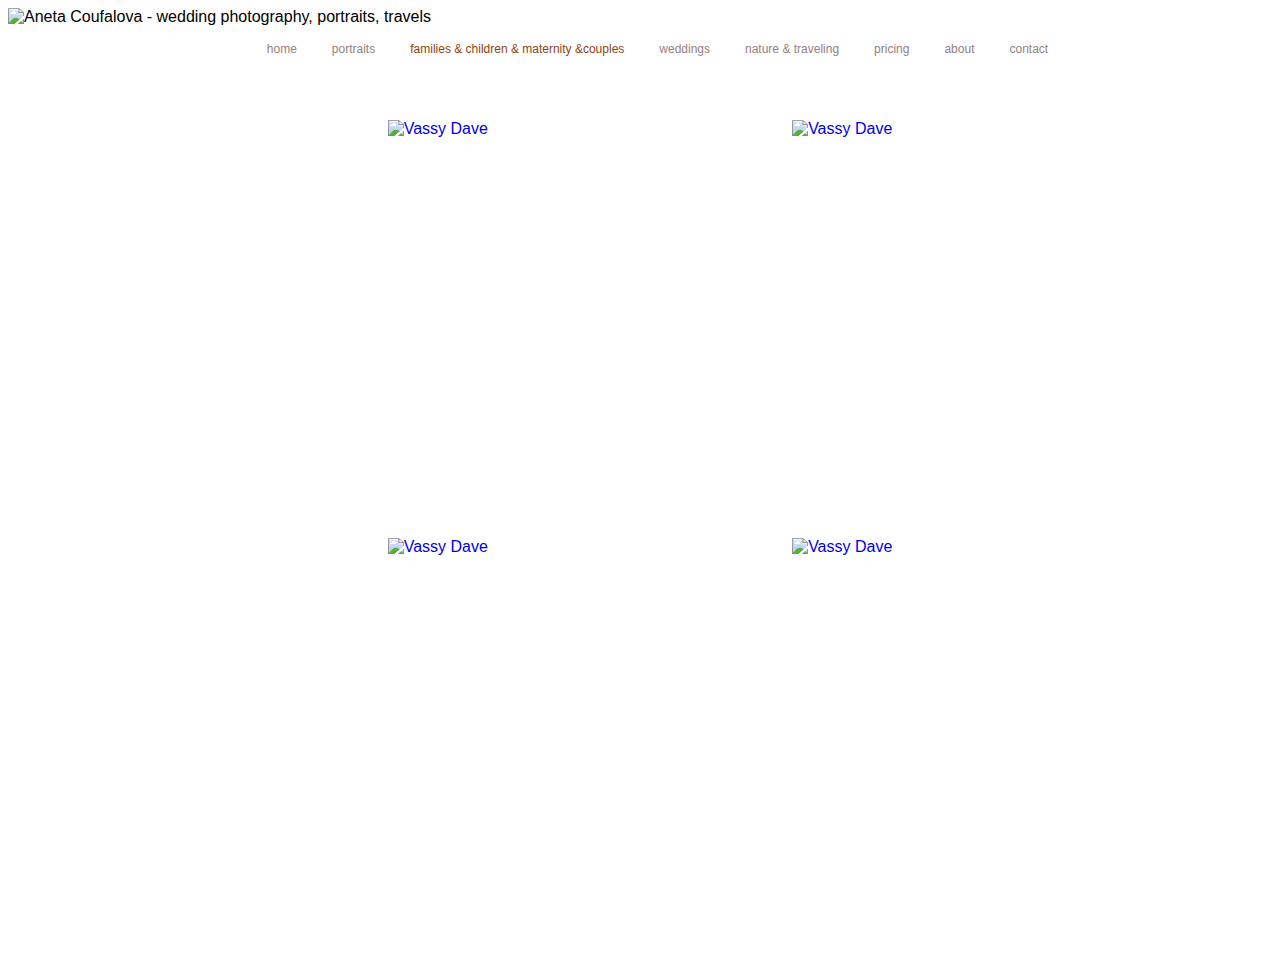
==== index.html @ df2237c0 "g" ====
<!DOCTYPE html>
<html lang="en">

<head>
    <meta charset="UTF-8">
    <meta http-equiv="X-UA-Compatible" content="IE=edge">
    <meta name="viewport" content="width=device-width, initial-scale=1.0">
    <title>Aneta Coufalova photography - portraits | weddings | maternity photographer Orange County LA county
        California</title>

    <!-- CSS by ALI -->
    <style>
        html {
            box-sizing: border-box;
        }

        * {
            box-sizing: inherit;
            font-family: Arial, Helvetica, sans-serif;
        }

        .top-right-flag {
            float: right;
        }

        @media only screen and (min-width : 1824px) {
            .top-banner {
                padding: 5vh 2vw 0px 15vw;
            }
        }

        .nav-bar {
            text-align: center;
            display: block;
        }

        .nav-list {
            list-style: none;
            padding: 0;
            display: flex;
            justify-content: center;
        }

        ul>li {
            padding: 0;
            margin-left: 35px;
            color: #8B4513;
            font-size: 12px;
        }

        ul>li>a {
            color: #938181
        }

        ul>li>.on {
            color: #8B4513;
        }

        a {
            text-decoration: none;
        }

        .gallery-flow {
            padding: 30px;
        }

        /* masnory CSS */
        .masonry {
            text-align: center;
            /* display: flex; */
            /* gap: 20px; */
        }

        .mItem {
            display: inline-block;
            margin-top: 18px;
            width: 100%;
            position: relative;
            height: 400px;
            width: 400px;
        }

        /* @media (max-width: 1199px) {
            .masonry {
                column-count: 3;
            }
        }

        @media (max-width: 991px) {
            .masonry {
                column-count: 2;
            }
        } */

        /* @media (max-width: 767px) {
            .masonry {
                column-count: 1;
            }
        } */

        /* CUSTOME CSS ADDED BY ALI */
        .overlay {
            opacity: 0;
            position: absolute;
            display: inline-block;
            margin: 0;
            padding: 0;
            background-color: rgba(1, 1, 1, 0.5);
            top: 0;
            left: 0;
            text-align: center;
            width: 100%;
            height: 100%;
        }

        .text {
            font-size: 150%;
            display: inline-block;
            margin-top: 30%;
            color: white;
        }

        .overlay:hover {
            opacity: 1;
            cursor: pointer;
        }
    </style>
</head>

<body>
    <!-- top-left flag -->
    <img class="top-right-flag" src="./images/flag.jpg" alt="" srcset="">

    <!-- top photography banner -->
    <div class="top-banner">
        <img src="./images/ban.jpg" alt="Aneta Coufalova - wedding photography, portraits, travels">
    </div>

    <!-- nav-bar -->
    <div class="nav-bar">
        <ul class="nav-list">
            <li><a href="index.php?menu=gallery&amp;lang=en">home </a></li>
            <li><a href="index.php?menu=portraits&amp;lang=en">portraits</a></li>
            <li><a href="index.php?menu=children&amp;lang=en" class="on">families & children & maternity &couples </a>
            </li>
            <li><a href="index.php?menu=wedding&amp;lang=en">weddings </a></li>
            <li><a href="index.php?menu=flowers&amp;lang=en">nature & traveling </a></li>
            <li><a href="index.php?menu=invest&amp;lang=en">pricing </a></li>
            <li><a href="index.php?menu=inform&amp;lang=en">about</a></li>
            <li><a href="index.php?menu=contact&amp;lang=en">contact </a></li>
        </ul>
    </div>

    <!-- gallery flow  -->
    <div class="gallery-flow">
        <div class="masonry">

            <div class="mItem">
                <a href="https://www.coufalova.com/blog/faith.html">
                    <img src="https://www.coufalova.com/gallery/fss.jpg" alt="Vassy Dave">
                    <div class="overlay">
                        <span class="text">FAITH - SOLOMON </span>
                    </div>
                </a>
            </div>

            <div class="mItem">
                <a href="https://www.coufalova.com/blog/rr.html">
                    <img src="https://www.coufalova.com/gallery/rrs.jpg" alt="Vassy Dave">
                    <div class="overlay">
                        <span class="text">RENEE - RYLEN - RYKER</span>
                    </div>
                </a>
            </div>

            <div class="mItem">
                <a href="https://www.coufalova.com/blog/ac.html">
                    <img src="https://www.coufalova.com/gallery/acs.jpg" alt="Vassy Dave">
                    <div class="overlay">
                        <span class="text">ANETA</span>
                    </div>
                </a>
            </div>

            <div class="mItem">
                <a href="https://www.coufalova.com/blog/ac.html">
                    <img src="https://www.coufalova.com/gallery/acs.jpg" alt="Vassy Dave">
                    <div class="overlay">
                        <span class="text">ANETA</span>
                    </div>
                </a>
            </div>


        </div>


    </div>
</body>

</html>
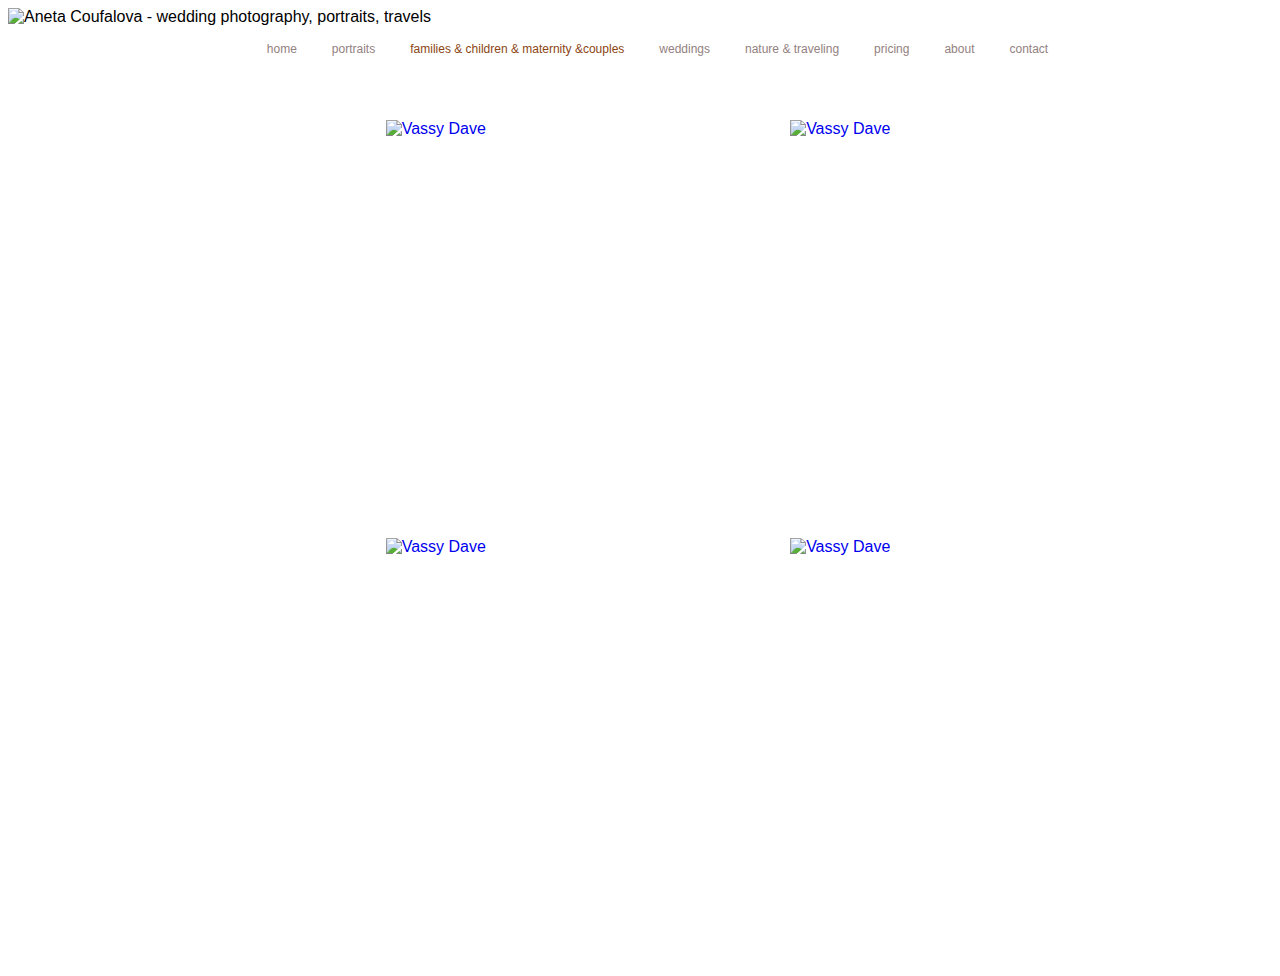
==== commit f5c990cd: "g" ====
--- a/index.html
+++ b/index.html
@@ -67,6 +67,7 @@
         /* masnory CSS */
         .masonry {
             text-align: center;
+            width: 1200px;
             /* display: flex; */
             /* gap: 20px; */
         }
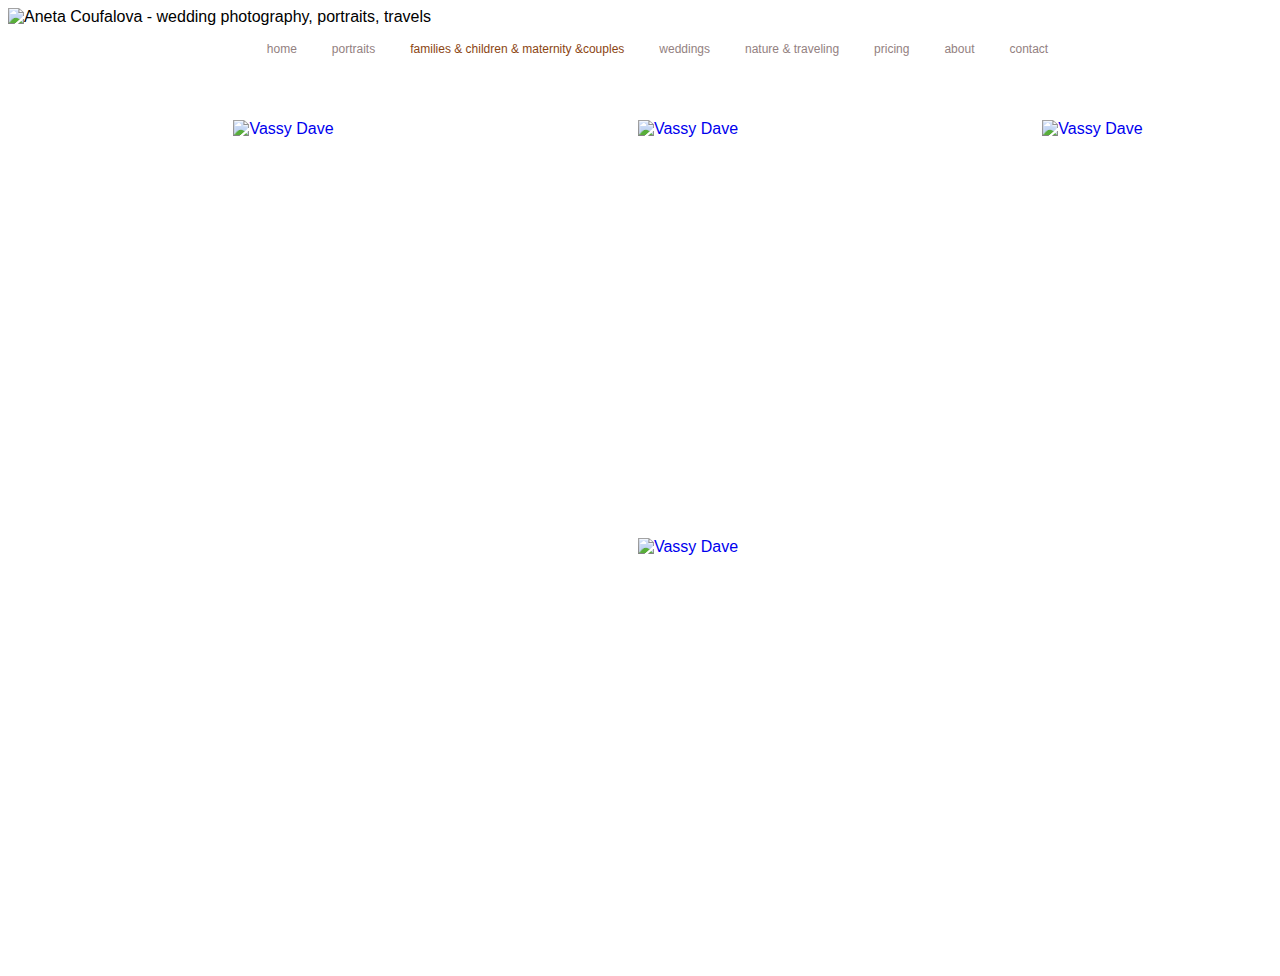
==== commit f2212d06: "g" ====
--- a/index.html
+++ b/index.html
@@ -67,7 +67,7 @@
         /* masnory CSS */
         .masonry {
             text-align: center;
-            width: 1200px;
+            width: 1300px;
             /* display: flex; */
             /* gap: 20px; */
         }
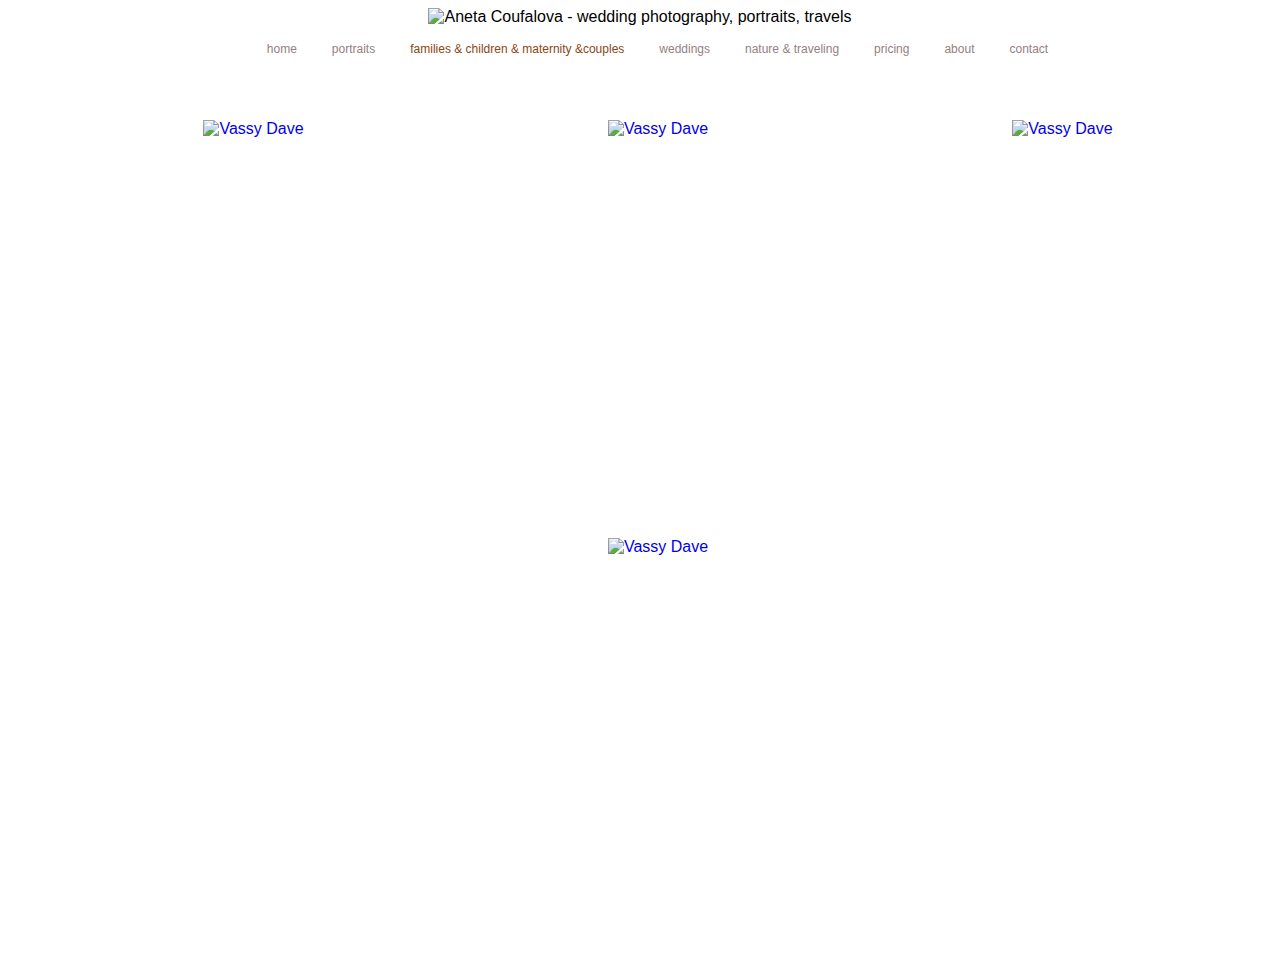
==== commit 13f7a753: "gallery" ====
--- a/index.html
+++ b/index.html
@@ -12,6 +12,7 @@
     <style>
         html {
             box-sizing: border-box;
+            text-align: center;
         }
 
         * {
@@ -61,13 +62,14 @@
         }
 
         .gallery-flow {
+            width: 1300px;
             padding: 30px;
+            margin: 0;
         }
 
         /* masnory CSS */
         .masonry {
             text-align: center;
-            width: 1300px;
             /* display: flex; */
             /* gap: 20px; */
         }
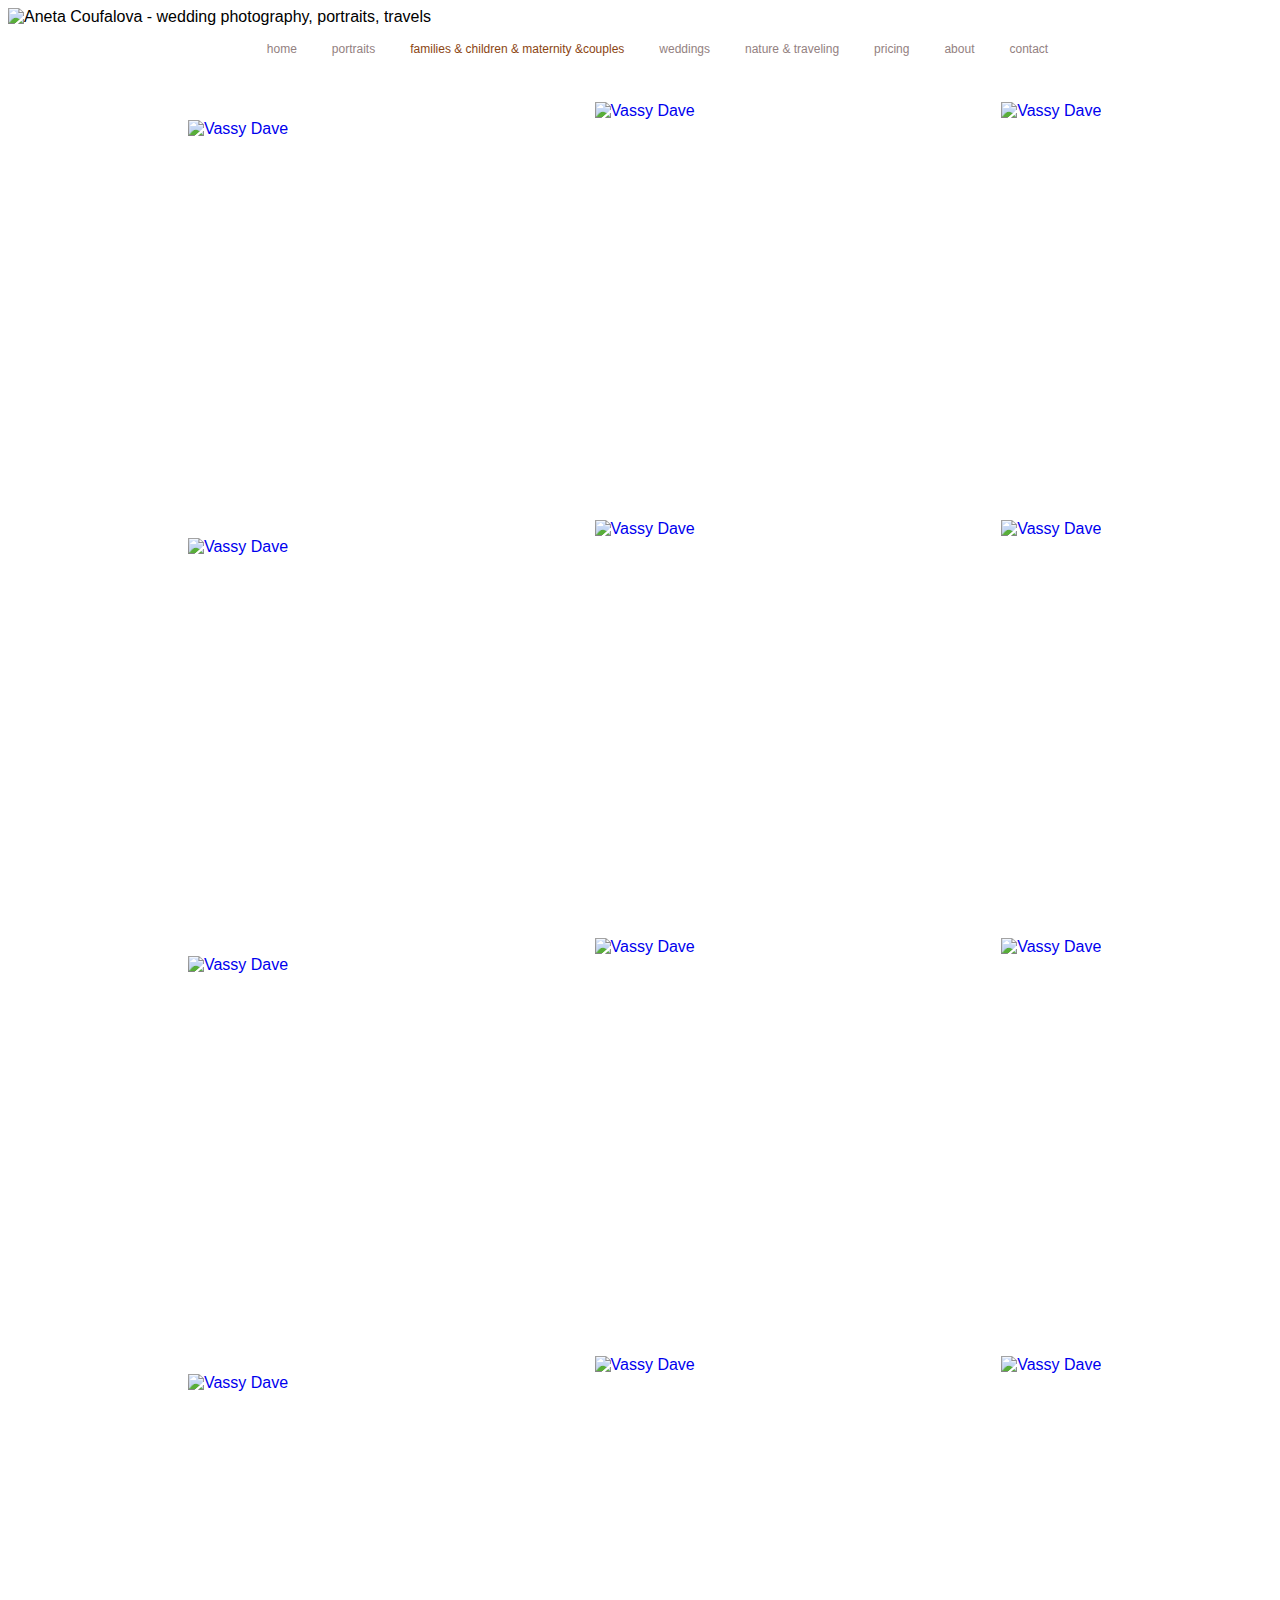
==== commit a2451d59: "gallery" ====
--- a/index.html
+++ b/index.html
@@ -12,7 +12,6 @@
     <style>
         html {
             box-sizing: border-box;
-            text-align: center;
         }
 
         * {
@@ -62,44 +61,46 @@
         }
 
         .gallery-flow {
-            width: 1300px;
+            width: 100%;
             padding: 30px;
-            margin: 0;
+            column-count: 3;
+            text-align: center;
         }
 
         /* masnory CSS */
         .masonry {
-            text-align: center;
+            /* text-align: center; */
             /* display: flex; */
             /* gap: 20px; */
+            /* column-count: 2; */
         }
 
         .mItem {
-            display: inline-block;
+            display: block;
             margin-top: 18px;
-            width: 100%;
+            /* width: 100%; */
             position: relative;
             height: 400px;
             width: 400px;
         }
 
-        /* @media (max-width: 1199px) {
-            .masonry {
+        @media (max-width: 1199px) {
+            .gallery-flow {
                 column-count: 3;
             }
         }
 
         @media (max-width: 991px) {
-            .masonry {
+            .gallery-flow {
                 column-count: 2;
             }
-        } */
-
-        /* @media (max-width: 767px) {
-            .masonry {
+        } 
+
+         @media (max-width: 767px) {
+            .gallery-flow {
                 column-count: 1;
             }
-        } */
+        }
 
         /* CUSTOME CSS ADDED BY ALI */
         .overlay {
@@ -156,7 +157,6 @@
 
     <!-- gallery flow  -->
     <div class="gallery-flow">
-        <div class="masonry">
 
             <div class="mItem">
                 <a href="https://www.coufalova.com/blog/faith.html">
@@ -194,8 +194,76 @@
                 </a>
             </div>
 
-
-        </div>
+            <div class="mItem">
+                <a href="https://www.coufalova.com/blog/ac.html">
+                    <img src="https://www.coufalova.com/gallery/acs.jpg" alt="Vassy Dave">
+                    <div class="overlay">
+                        <span class="text">ANETA</span>
+                    </div>
+                </a>
+            </div>
+
+            <div class="mItem">
+                <a href="https://www.coufalova.com/blog/ac.html">
+                    <img src="https://www.coufalova.com/gallery/acs.jpg" alt="Vassy Dave">
+                    <div class="overlay">
+                        <span class="text">ANETA</span>
+                    </div>
+                </a>
+            </div>
+
+            <div class="mItem">
+                <a href="https://www.coufalova.com/blog/ac.html">
+                    <img src="https://www.coufalova.com/gallery/acs.jpg" alt="Vassy Dave">
+                    <div class="overlay">
+                        <span class="text">ANETA</span>
+                    </div>
+                </a>
+            </div>
+
+            <div class="mItem">
+                <a href="https://www.coufalova.com/blog/ac.html">
+                    <img src="https://www.coufalova.com/gallery/acs.jpg" alt="Vassy Dave">
+                    <div class="overlay">
+                        <span class="text">ANETA</span>
+                    </div>
+                </a>
+            </div>
+
+            <div class="mItem">
+                <a href="https://www.coufalova.com/blog/ac.html">
+                    <img src="https://www.coufalova.com/gallery/acs.jpg" alt="Vassy Dave">
+                    <div class="overlay">
+                        <span class="text">ANETA</span>
+                    </div>
+                </a>
+            </div>
+            <div class="mItem">
+                <a href="https://www.coufalova.com/blog/ac.html">
+                    <img src="https://www.coufalova.com/gallery/acs.jpg" alt="Vassy Dave">
+                    <div class="overlay">
+                        <span class="text">ANETA</span>
+                    </div>
+                </a>
+            </div>
+            <div class="mItem">
+                <a href="https://www.coufalova.com/blog/ac.html">
+                    <img src="https://www.coufalova.com/gallery/acs.jpg" alt="Vassy Dave">
+                    <div class="overlay">
+                        <span class="text">ANETA</span>
+                    </div>
+                </a>
+            </div>
+            <div class="mItem">
+                <a href="https://www.coufalova.com/blog/ac.html">
+                    <img src="https://www.coufalova.com/gallery/acs.jpg" alt="Vassy Dave">
+                    <div class="overlay">
+                        <span class="text">ANETA</span>
+                    </div>
+                </a>
+            </div>
+
+
 
 
     </div>
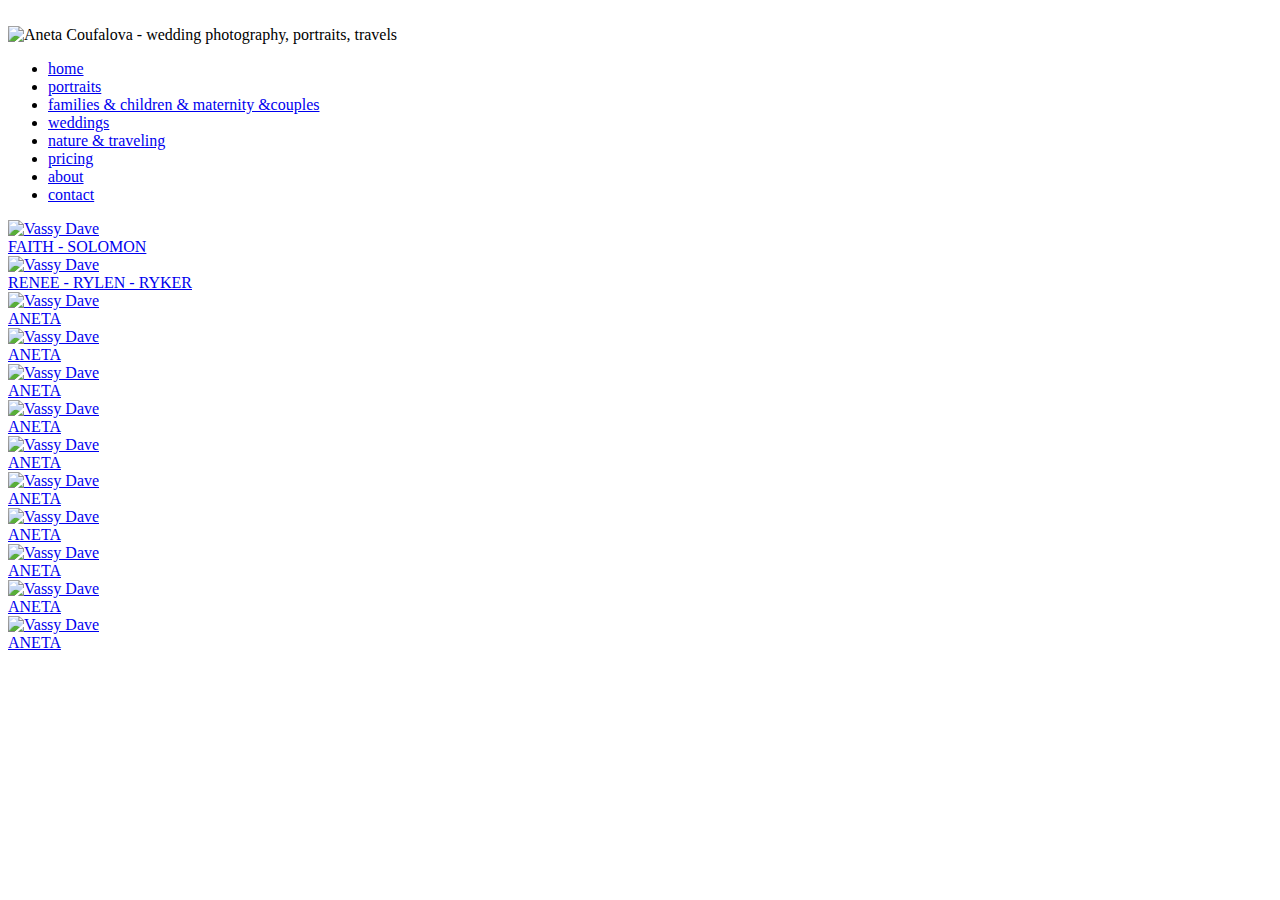
==== commit 1180304a: "gallery" ====
--- a/index.html
+++ b/index.html
@@ -7,128 +7,7 @@
     <meta name="viewport" content="width=device-width, initial-scale=1.0">
     <title>Aneta Coufalova photography - portraits | weddings | maternity photographer Orange County LA county
         California</title>
-
-    <!-- CSS by ALI -->
-    <style>
-        html {
-            box-sizing: border-box;
-        }
-
-        * {
-            box-sizing: inherit;
-            font-family: Arial, Helvetica, sans-serif;
-        }
-
-        .top-right-flag {
-            float: right;
-        }
-
-        @media only screen and (min-width : 1824px) {
-            .top-banner {
-                padding: 5vh 2vw 0px 15vw;
-            }
-        }
-
-        .nav-bar {
-            text-align: center;
-            display: block;
-        }
-
-        .nav-list {
-            list-style: none;
-            padding: 0;
-            display: flex;
-            justify-content: center;
-        }
-
-        ul>li {
-            padding: 0;
-            margin-left: 35px;
-            color: #8B4513;
-            font-size: 12px;
-        }
-
-        ul>li>a {
-            color: #938181
-        }
-
-        ul>li>.on {
-            color: #8B4513;
-        }
-
-        a {
-            text-decoration: none;
-        }
-
-        .gallery-flow {
-            width: 100%;
-            padding: 30px;
-            column-count: 3;
-            text-align: center;
-        }
-
-        /* masnory CSS */
-        .masonry {
-            /* text-align: center; */
-            /* display: flex; */
-            /* gap: 20px; */
-            /* column-count: 2; */
-        }
-
-        .mItem {
-            display: block;
-            margin-top: 18px;
-            /* width: 100%; */
-            position: relative;
-            height: 400px;
-            width: 400px;
-        }
-
-        @media (max-width: 1199px) {
-            .gallery-flow {
-                column-count: 3;
-            }
-        }
-
-        @media (max-width: 991px) {
-            .gallery-flow {
-                column-count: 2;
-            }
-        } 
-
-         @media (max-width: 767px) {
-            .gallery-flow {
-                column-count: 1;
-            }
-        }
-
-        /* CUSTOME CSS ADDED BY ALI */
-        .overlay {
-            opacity: 0;
-            position: absolute;
-            display: inline-block;
-            margin: 0;
-            padding: 0;
-            background-color: rgba(1, 1, 1, 0.5);
-            top: 0;
-            left: 0;
-            text-align: center;
-            width: 100%;
-            height: 100%;
-        }
-
-        .text {
-            font-size: 150%;
-            display: inline-block;
-            margin-top: 30%;
-            color: white;
-        }
-
-        .overlay:hover {
-            opacity: 1;
-            cursor: pointer;
-        }
-    </style>
+        <link rel="stylesheet" href="./css/styles.css">
 </head>
 
 <body>
